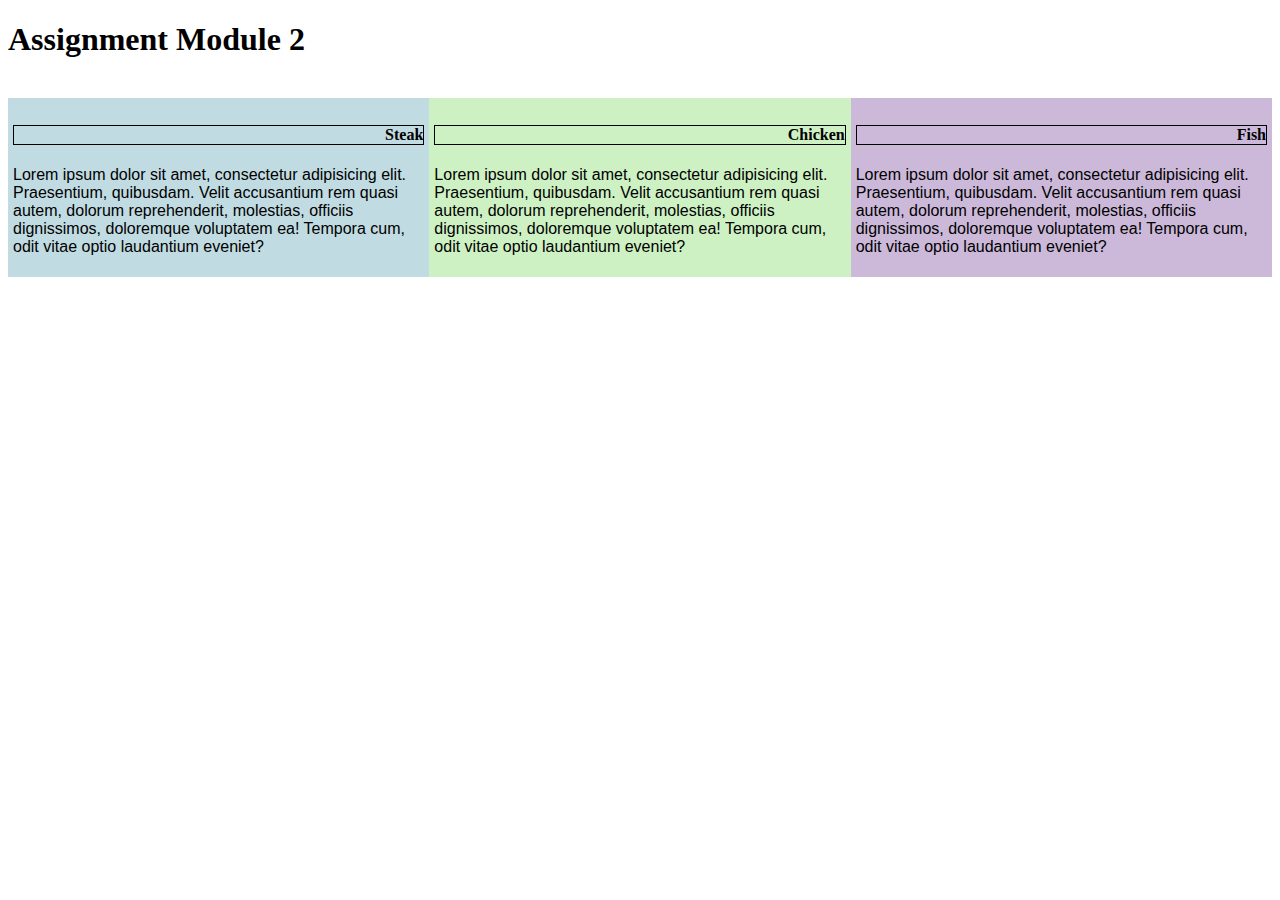
==== module-2 assignment/index.html @ 1f5835d9 "module 2 assignment" ====
<!DOCTYPE html>
<html>
<head>
<meta charset="utf-8">
<title>Assignment Module 2</title>
<style>
/********** Base styles **********/

.box-container {
  max-width: 1400px;
  margin: 40px auto 0 auto;

  }

.box {
  padding: 5px;
  box-sizing: border-box;
  margin-bottom: 20px;
  flex-basis: 33.33%;
  }

  

h1 {
  margin-bottom: 15px;
}

p {
  width: auto;
  height: auto;
  margin-right: auto;
  margin-left: auto;
  font-family: Helvetica;
  color: black;
}
.btn {
  border: 1px solid black;
  text-align: right;
}


.box:nth-child(1) {background-color: #c0dbe2}
.box:nth-child(2) {background-color: #cdf1c3}
.box:nth-child(3) {background-color: #ccb9da}

/* Simple Responsive Framework. */

/********** Desktop devices only **********/
@media (min-width: 992px) {
  .box-container {
    display: flex;
    justify-content: space-between;
  }
}
  
/********** Tablet devices only **********/
@media (min-width: 768px) and (max-width: 991px) {
  .box-container {
    display: flex;
    justify-content: space-between;
  }
} 


/********** Mobile devices only **********/
@media (max-width: 767px) {

} 
 
  

</style>
</head>
<body>
<h1>Assignment Module 2</h1>
<div class="box-container">
  <div class="box">
    <h4 class="btn">Steak</h4>
      <p>Lorem ipsum dolor sit amet, consectetur adipisicing elit. Praesentium, quibusdam. Velit accusantium rem quasi autem, dolorum reprehenderit, molestias, officiis dignissimos, doloremque voluptatem ea! Tempora cum, odit vitae optio laudantium eveniet?</p>
  </div>
  <div class="box">
    <h4 class="btn">Chicken</h4>
      <p>Lorem ipsum dolor sit amet, consectetur adipisicing elit. Praesentium, quibusdam. Velit accusantium rem quasi autem, dolorum reprehenderit, molestias, officiis dignissimos, doloremque voluptatem ea! Tempora cum, odit vitae optio laudantium eveniet?</p>
  </div>
  <div class="box">
    <h4 class="btn">Fish</h4>
    <p>Lorem ipsum dolor sit amet, consectetur adipisicing elit. Praesentium, quibusdam. Velit accusantium rem quasi autem, dolorum reprehenderit, molestias, officiis dignissimos, doloremque voluptatem ea! Tempora cum, odit vitae optio laudantium eveniet?</p>
  </div>
</div>

</body>
</html>
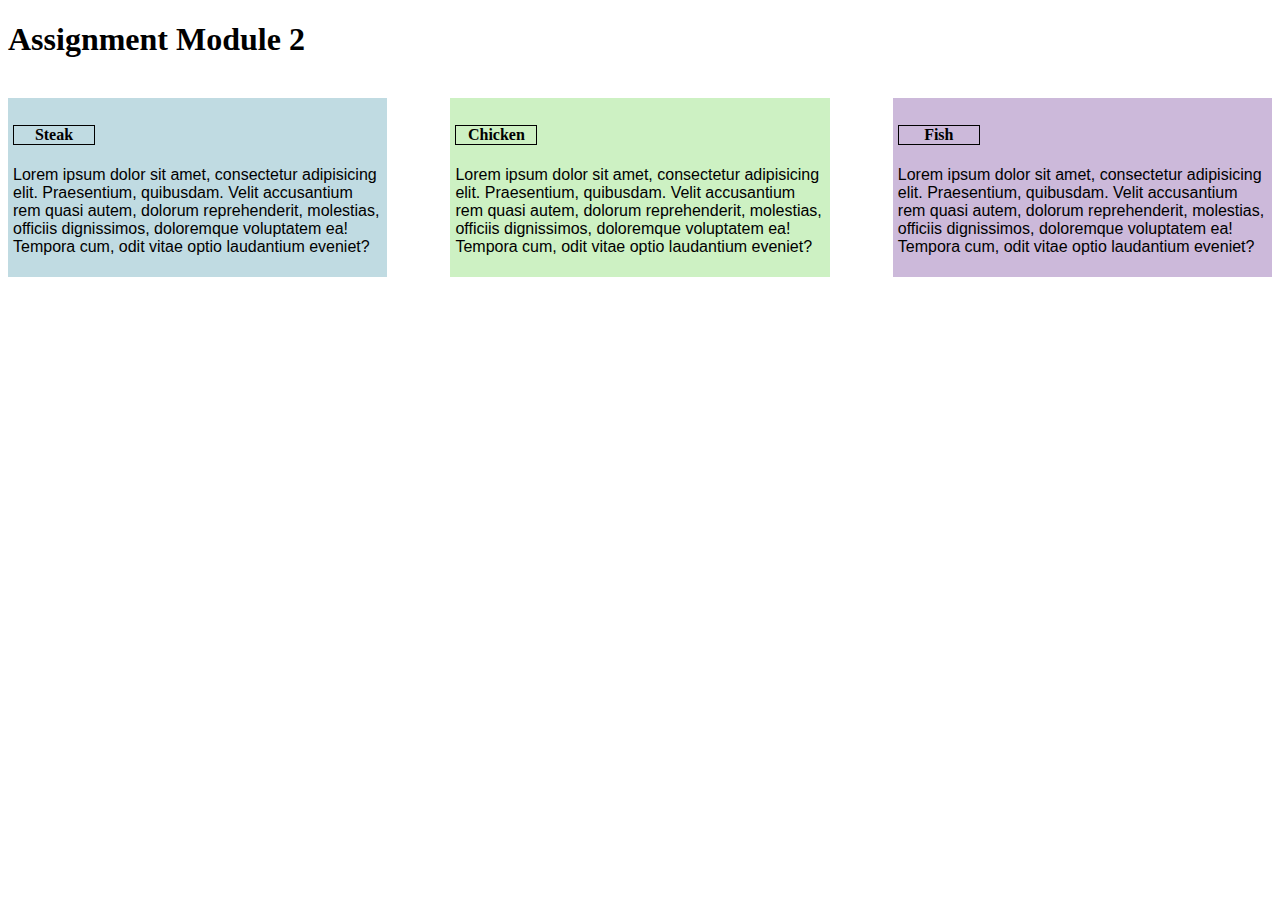
==== commit 5634002b: "module 2 assignment" ====
--- a/module-2 assignment/index.html
+++ b/module-2 assignment/index.html
@@ -9,15 +9,16 @@
 .box-container {
   max-width: 1400px;
   margin: 40px auto 0 auto;
-
-  }
+}
 
 .box {
   padding: 5px;
   box-sizing: border-box;
   margin-bottom: 20px;
-  flex-basis: 33.33%;
-  }
+  flex-basis: 30%;
+  justify-content: space-between;
+ }
+
 
   
 
@@ -35,7 +36,10 @@
 }
 .btn {
   border: 1px solid black;
-  text-align: right;
+  width: 80px;
+  align-self: right;
+  text-align: center;
+  
 }
 
 
@@ -51,6 +55,8 @@
     display: flex;
     justify-content: space-between;
   }
+  
+  
 }
   
 /********** Tablet devices only **********/
@@ -59,7 +65,11 @@
     display: flex;
     justify-content: space-between;
   }
+  #box3 {
+   flex-wrap: wrap; 
+  }
 } 
+
 
 
 /********** Mobile devices only **********/
@@ -74,15 +84,15 @@
 <body>
 <h1>Assignment Module 2</h1>
 <div class="box-container">
-  <div class="box">
+  <div class="box" id="box1">
     <h4 class="btn">Steak</h4>
       <p>Lorem ipsum dolor sit amet, consectetur adipisicing elit. Praesentium, quibusdam. Velit accusantium rem quasi autem, dolorum reprehenderit, molestias, officiis dignissimos, doloremque voluptatem ea! Tempora cum, odit vitae optio laudantium eveniet?</p>
   </div>
-  <div class="box">
+  <div class="box" id="box2">
     <h4 class="btn">Chicken</h4>
       <p>Lorem ipsum dolor sit amet, consectetur adipisicing elit. Praesentium, quibusdam. Velit accusantium rem quasi autem, dolorum reprehenderit, molestias, officiis dignissimos, doloremque voluptatem ea! Tempora cum, odit vitae optio laudantium eveniet?</p>
   </div>
-  <div class="box">
+  <div class="box" id="box3">
     <h4 class="btn">Fish</h4>
     <p>Lorem ipsum dolor sit amet, consectetur adipisicing elit. Praesentium, quibusdam. Velit accusantium rem quasi autem, dolorum reprehenderit, molestias, officiis dignissimos, doloremque voluptatem ea! Tempora cum, odit vitae optio laudantium eveniet?</p>
   </div>
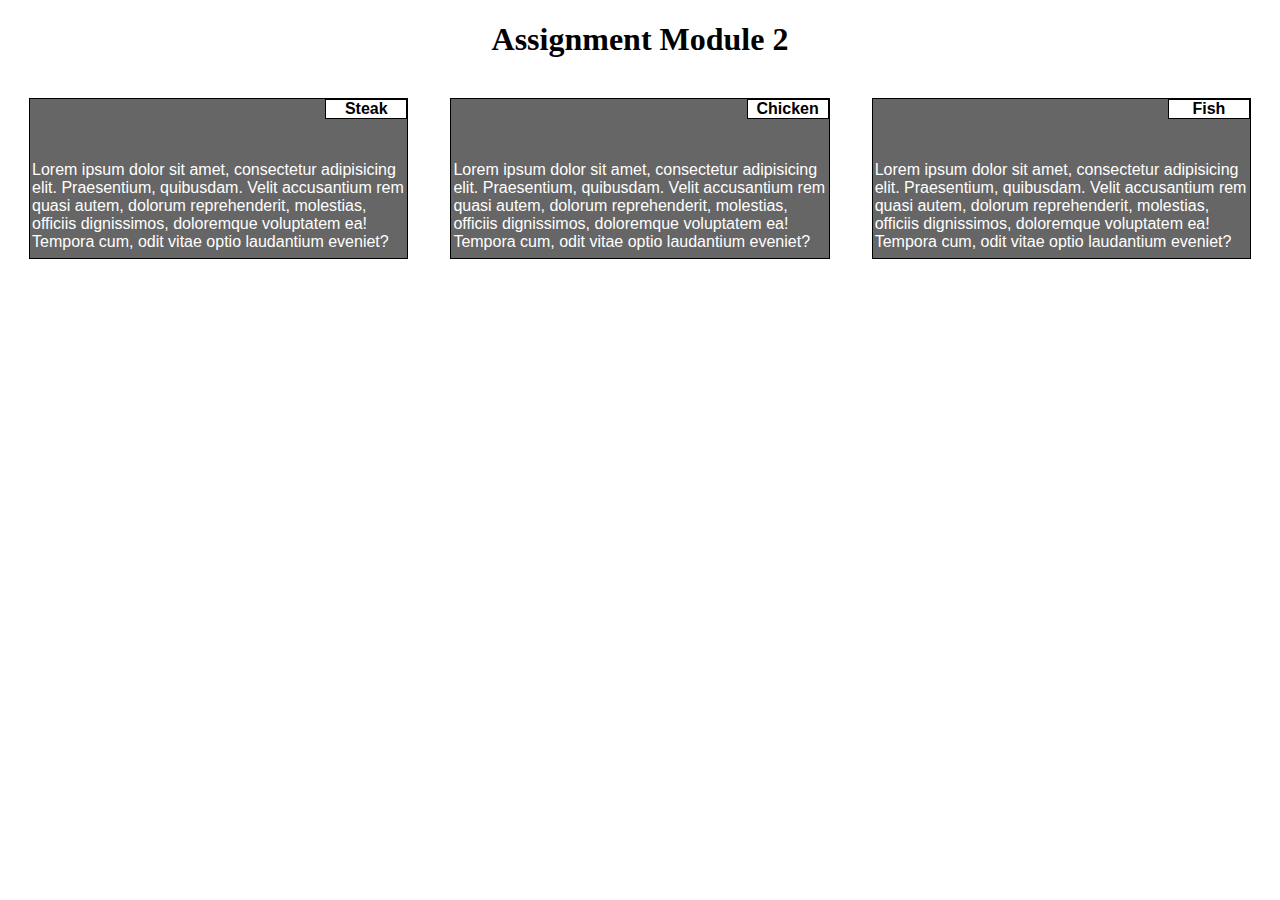
==== commit 210d6a42: "module 2 assignment" ====
--- a/module-2 assignment/index.html
+++ b/module-2 assignment/index.html
@@ -7,45 +7,50 @@
 /********** Base styles **********/
 
 .box-container {
-  max-width: 1400px;
-  margin: 40px auto 0 auto;
+  border: 30px;
+  
 }
 
 .box {
-  padding: 5px;
+  background-color: #666;
+  border: 1px solid black;
   box-sizing: border-box;
-  margin-bottom: 20px;
   flex-basis: 30%;
-  justify-content: space-between;
- }
+  justify-content: space-around;
+  padding-top: 0px;
+  padding-right: 0px;
+  border-top-width: 1px;
+  border-right-width: 1px;
+}
 
 
-  
 
 h1 {
-  margin-bottom: 15px;
+  margin-bottom: 40px;
+  text-align: center;
 }
 
 p {
+  padding: 2px;
   width: auto;
   height: auto;
-  margin-right: auto;
-  margin-left: auto;
+  margin:60px auto 5px auto;
   font-family: Helvetica;
-  color: black;
+  color: white;
 }
-.btn {
+.section-title {
+  margin: 0px;
+  background-color: white;
+  font-family: Arial, sans-serif;
   border: 1px solid black;
   width: 80px;
-  align-self: right;
   text-align: center;
+  float: right;
   
 }
 
 
-.box:nth-child(1) {background-color: #c0dbe2}
-.box:nth-child(2) {background-color: #cdf1c3}
-.box:nth-child(3) {background-color: #ccb9da}
+
 
 /* Simple Responsive Framework. */
 
@@ -53,7 +58,7 @@
 @media (min-width: 992px) {
   .box-container {
     display: flex;
-    justify-content: space-between;
+    justify-content: space-around;
   }
   
   
@@ -61,12 +66,33 @@
   
 /********** Tablet devices only **********/
 @media (min-width: 768px) and (max-width: 991px) {
+
   .box-container {
+    margin: 40px;
     display: flex;
-    justify-content: space-between;
+    justify-content: space-around;
+    flex-flow: row wrap;
   }
+  
+  #box1 {
+    height:200px;
+    width: 30%;
+    flex-grow: 1;
+    margin-right: 40px;
+      
+  }
+
+  #box2 {
+    max-height: 200px;
+    flex-grow: 1;
+    
+  }
+
   #box3 {
-   flex-wrap: wrap; 
+    margin-top: 25px;
+    flex-basis: 80%;
+    height: 200px;
+    flex-grow: 2;
   }
 } 
 
@@ -74,7 +100,12 @@
 
 /********** Mobile devices only **********/
 @media (max-width: 767px) {
-
+  .box-container {
+    margin: 40px 40px;
+  }
+  .box {
+    margin: 30px;
+  }
 } 
  
   
@@ -84,18 +115,18 @@
 <body>
 <h1>Assignment Module 2</h1>
 <div class="box-container">
-  <div class="box" id="box1">
-    <h4 class="btn">Steak</h4>
+  <section class="box" id="box1">
+    <h4 class="section-title">Steak</h4>
       <p>Lorem ipsum dolor sit amet, consectetur adipisicing elit. Praesentium, quibusdam. Velit accusantium rem quasi autem, dolorum reprehenderit, molestias, officiis dignissimos, doloremque voluptatem ea! Tempora cum, odit vitae optio laudantium eveniet?</p>
-  </div>
-  <div class="box" id="box2">
-    <h4 class="btn">Chicken</h4>
+  </section>
+  <section class="box" id="box2">
+    <h4 class="section-title">Chicken</h4>
       <p>Lorem ipsum dolor sit amet, consectetur adipisicing elit. Praesentium, quibusdam. Velit accusantium rem quasi autem, dolorum reprehenderit, molestias, officiis dignissimos, doloremque voluptatem ea! Tempora cum, odit vitae optio laudantium eveniet?</p>
-  </div>
-  <div class="box" id="box3">
-    <h4 class="btn">Fish</h4>
+  </section>
+  <section class="box" id="box3">
+    <h4 class="section-title">Fish</h4>
     <p>Lorem ipsum dolor sit amet, consectetur adipisicing elit. Praesentium, quibusdam. Velit accusantium rem quasi autem, dolorum reprehenderit, molestias, officiis dignissimos, doloremque voluptatem ea! Tempora cum, odit vitae optio laudantium eveniet?</p>
-  </div>
+  </section>
 </div>
 
 </body>
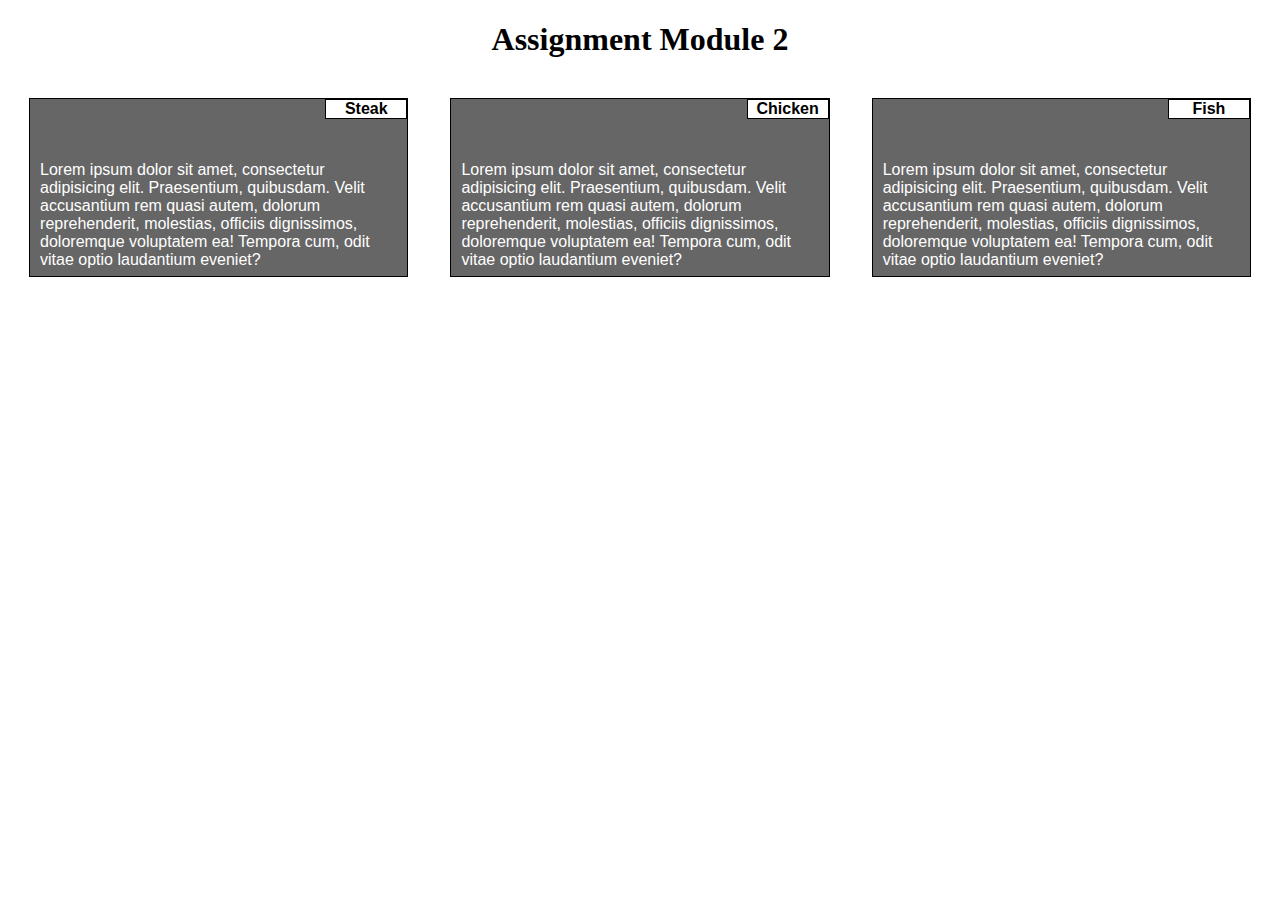
==== commit b20769a7: "module 2 assignment" ====
--- a/module-2 assignment/index.html
+++ b/module-2 assignment/index.html
@@ -1,5 +1,5 @@
 <!DOCTYPE html>
-<html>
+<html lang="en">
 <head>
 <meta charset="utf-8">
 <title>Assignment Module 2</title>
@@ -8,7 +8,6 @@
 
 .box-container {
   border: 30px;
-  
 }
 
 .box {
@@ -23,21 +22,20 @@
   border-right-width: 1px;
 }
 
-
-
 h1 {
   margin-bottom: 40px;
   text-align: center;
 }
 
 p {
-  padding: 2px;
+  padding: 2px 10px 2px 10px;
   width: auto;
   height: auto;
   margin:60px auto 5px auto;
   font-family: Helvetica;
   color: white;
 }
+
 .section-title {
   margin: 0px;
   background-color: white;
@@ -46,22 +44,17 @@
   width: 80px;
   text-align: center;
   float: right;
-  
 }
-
-
-
 
 /* Simple Responsive Framework. */
 
 /********** Desktop devices only **********/
 @media (min-width: 992px) {
+  
   .box-container {
     display: flex;
     justify-content: space-around;
   }
-  
-  
 }
   
 /********** Tablet devices only **********/
@@ -79,13 +72,11 @@
     width: 30%;
     flex-grow: 1;
     margin-right: 40px;
-      
   }
 
   #box2 {
     max-height: 200px;
     flex-grow: 1;
-    
   }
 
   #box3 {
@@ -95,14 +86,13 @@
     flex-grow: 2;
   }
 } 
-
-
-
 /********** Mobile devices only **********/
 @media (max-width: 767px) {
+  
   .box-container {
     margin: 40px 40px;
   }
+
   .box {
     margin: 30px;
   }
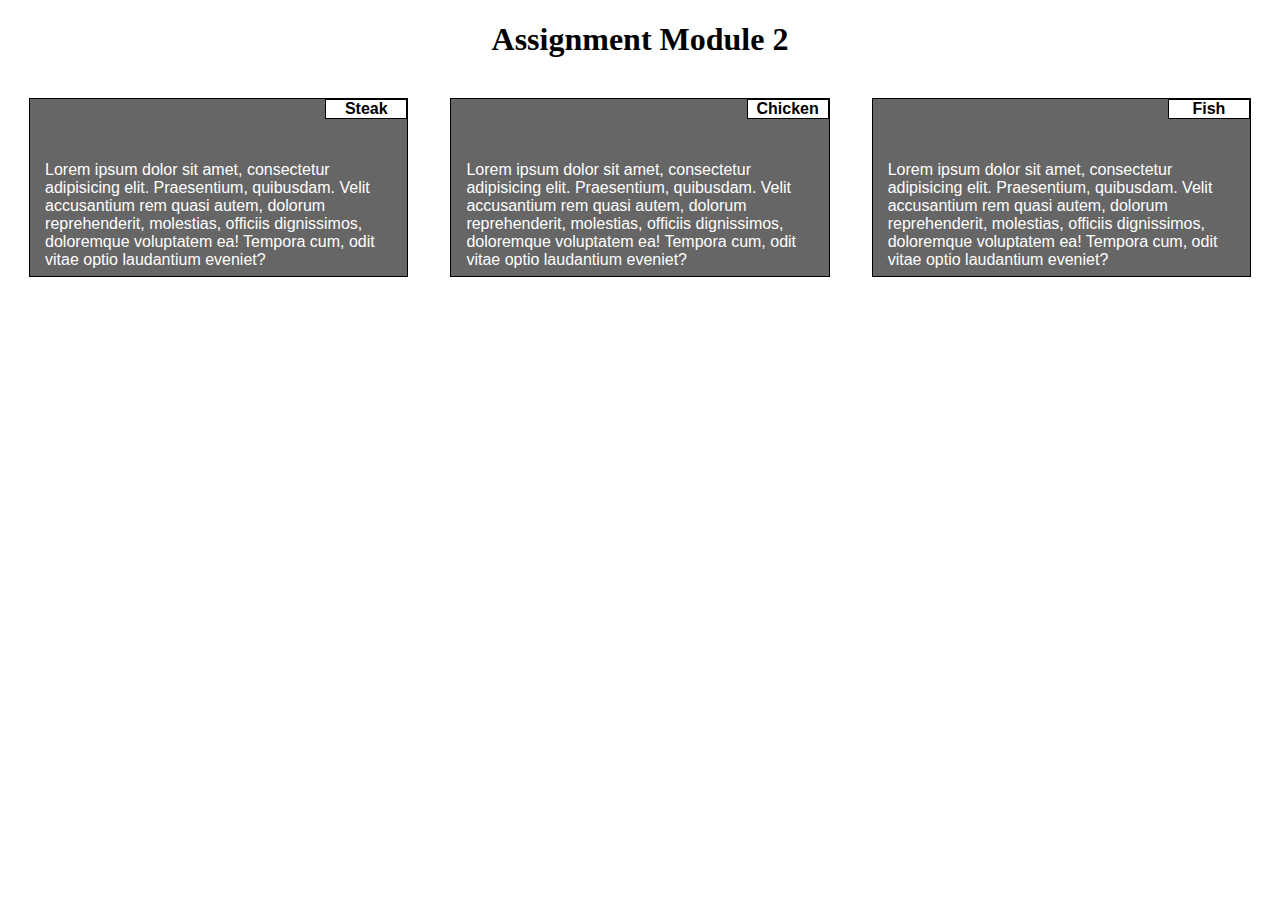
==== commit c7d79430: "module 2 assignment" ====
--- a/module-2 assignment/index.html
+++ b/module-2 assignment/index.html
@@ -1,106 +1,10 @@
 <!DOCTYPE html>
 <html lang="en">
 <head>
+  <link rel="stylesheet" href="styles.css">
 <meta charset="utf-8">
 <title>Assignment Module 2</title>
-<style>
-/********** Base styles **********/
 
-.box-container {
-  border: 30px;
-}
-
-.box {
-  background-color: #666;
-  border: 1px solid black;
-  box-sizing: border-box;
-  flex-basis: 30%;
-  justify-content: space-around;
-  padding-top: 0px;
-  padding-right: 0px;
-  border-top-width: 1px;
-  border-right-width: 1px;
-}
-
-h1 {
-  margin-bottom: 40px;
-  text-align: center;
-}
-
-p {
-  padding: 2px 10px 2px 10px;
-  width: auto;
-  height: auto;
-  margin:60px auto 5px auto;
-  font-family: Helvetica;
-  color: white;
-}
-
-.section-title {
-  margin: 0px;
-  background-color: white;
-  font-family: Arial, sans-serif;
-  border: 1px solid black;
-  width: 80px;
-  text-align: center;
-  float: right;
-}
-
-/* Simple Responsive Framework. */
-
-/********** Desktop devices only **********/
-@media (min-width: 992px) {
-  
-  .box-container {
-    display: flex;
-    justify-content: space-around;
-  }
-}
-  
-/********** Tablet devices only **********/
-@media (min-width: 768px) and (max-width: 991px) {
-
-  .box-container {
-    margin: 40px;
-    display: flex;
-    justify-content: space-around;
-    flex-flow: row wrap;
-  }
-  
-  #box1 {
-    height:200px;
-    width: 30%;
-    flex-grow: 1;
-    margin-right: 40px;
-  }
-
-  #box2 {
-    max-height: 200px;
-    flex-grow: 1;
-  }
-
-  #box3 {
-    margin-top: 25px;
-    flex-basis: 80%;
-    height: 200px;
-    flex-grow: 2;
-  }
-} 
-/********** Mobile devices only **********/
-@media (max-width: 767px) {
-  
-  .box-container {
-    margin: 40px 40px;
-  }
-
-  .box {
-    margin: 30px;
-  }
-} 
- 
-  
-
-</style>
 </head>
 <body>
 <h1>Assignment Module 2</h1>
--- a/module-2 assignment/styles.css
+++ b/module-2 assignment/styles.css
@@ -0,0 +1,93 @@
+/********** Base styles **********/
+
+.box-container {
+  border: 30px;
+}
+
+.box {
+  background-color: #666;
+  border: 1px solid black;
+  box-sizing: border-box;
+  flex-basis: 30%;
+  justify-content: space-around;
+  padding-top: 0px;
+  padding-right: 0px;
+  border-top-width: 1px;
+  border-right-width: 1px;
+}
+
+h1 {
+  margin-bottom: 40px;
+  text-align: center;
+}
+
+p {
+  padding: 2px 10px 2px 10px;
+  width: auto;
+  height: auto;
+  margin:60px 5px 5px 5px;
+  font-family: Helvetica;
+  color: white;
+}
+
+.section-title {
+  margin: 0px;
+  background-color: white;
+  font-family: Arial, sans-serif;
+  border: 1px solid black;
+  width: 80px;
+  text-align: center;
+  float: right;
+}
+
+/* Simple Responsive Framework. */
+
+/********** Desktop devices only **********/
+@media (min-width: 992px) {
+  
+  .box-container {
+    display: flex;
+    justify-content: space-around;
+  }
+}
+  
+/********** Tablet devices only **********/
+@media (min-width: 768px) and (max-width: 991px) {
+
+  .box-container {
+    margin: 40px;
+    display: flex;
+    justify-content: space-around;
+    flex-flow: row wrap;
+  }
+  
+  #box1 {
+    height:200px;
+    width: 30%;
+    flex-grow: 1;
+    margin-right: 40px;
+  }
+
+  #box2 {
+    max-height: 200px;
+    flex-grow: 1;
+  }
+
+  #box3 {
+    margin-top: 25px;
+    flex-basis: 80%;
+    height: 200px;
+    flex-grow: 2;
+  }
+} 
+/********** Mobile devices only **********/
+@media (max-width: 767px) {
+  
+  .box-container {
+    margin: 40px 40px;
+  }
+
+  .box {
+    margin: 30px;
+  }
+}